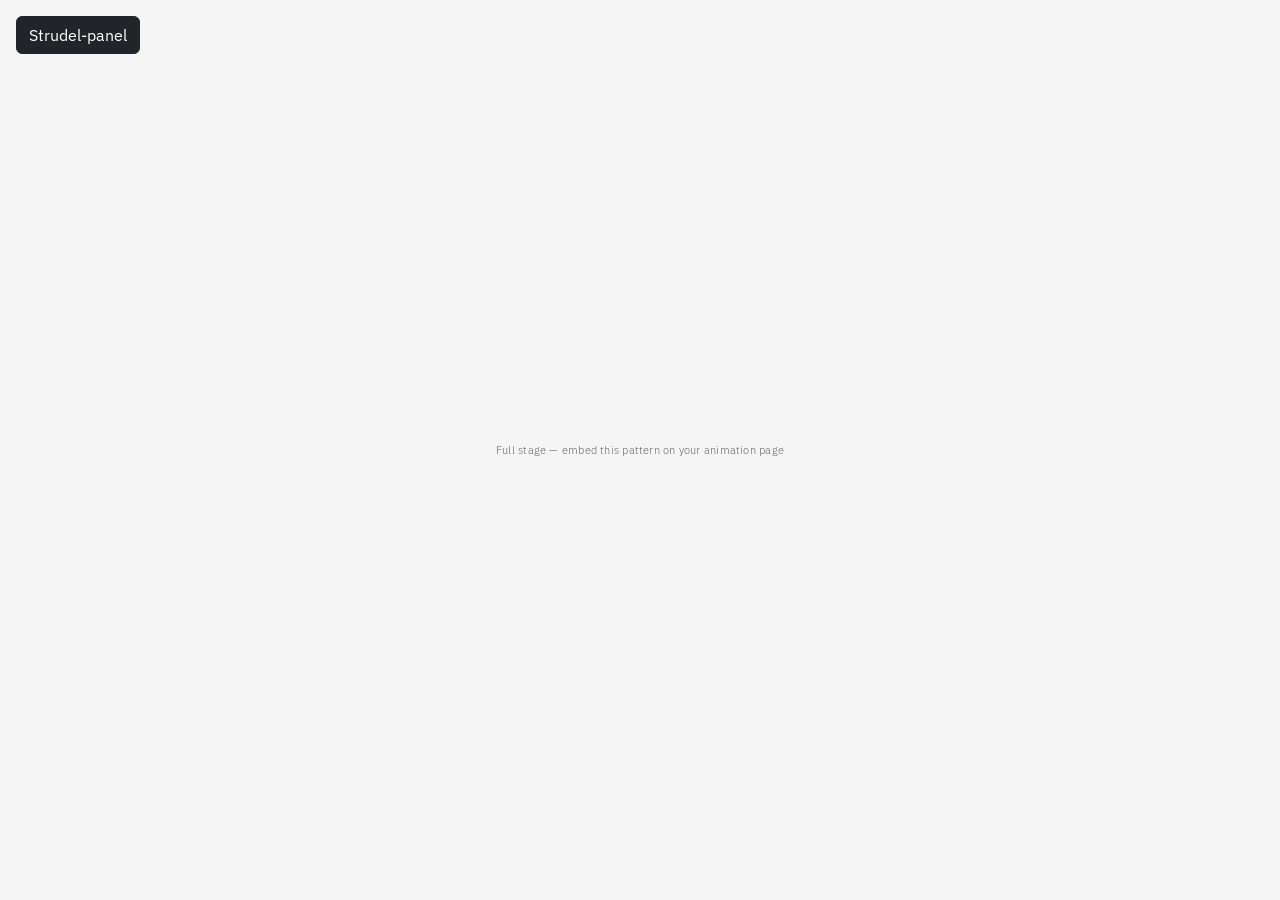
==== offcanvas-demo.html @ 2460d0c1 "Gentle Jazz preset + expanded vocabulary + fixed presets + collapse - jazz-in-layers default composi" ====
<!DOCTYPE html>
<html lang="en">

<head>
    <meta charset="UTF-8">
    <meta name="viewport" content="width=device-width, initial-scale=1.0">
    <title>Left Strudel — Offcanvas demo</title>
    <link rel="preconnect" href="https://fonts.googleapis.com">
    <link rel="preconnect" href="https://fonts.gstatic.com" crossorigin>
    <link
        href="https://fonts.googleapis.com/css2?family=IBM+Plex+Sans:wght@300;400;500&family=IBM+Plex+Mono:wght@300;400&display=swap"
        rel="stylesheet">
    <link href="https://cdn.jsdelivr.net/npm/bootstrap@5.3.0/dist/css/bootstrap.min.css" rel="stylesheet">
    <link href="css/dashboard.css" rel="stylesheet">
</head>

<body class="ls-app ls-offcanvas-host">
    <button class="btn btn-dark position-fixed top-0 start-0 m-3" type="button" data-bs-toggle="offcanvas"
        data-bs-target="#strudelOffcanvas" aria-controls="strudelOffcanvas">
        Strudel-panel
    </button>

    <div class="offcanvas offcanvas-start left-strudel-offcanvas" data-bs-backdrop="false" data-bs-scroll="true"
        tabindex="-1" id="strudelOffcanvas" aria-labelledby="strudelOffcanvasLabel">
        <div class="offcanvas-header">
            <h5 class="offcanvas-title" id="strudelOffcanvasLabel">Left Strudel</h5>
            <button type="button" class="btn-close" data-bs-dismiss="offcanvas" aria-label="Close"></button>
        </div>
        <div class="offcanvas-body">
            <!-- Zelfde panel als index.html — JS-modules ongewijzigd -->
            <div class="left-strudel-panel" id="left-strudel-panel">
                <header class="ls-panel-header">
                    <p class="ls-subtitle">Offcanvas on an animation page</p>
                </header>

                <div class="ls-transport">
                    <label class="ls-field ls-field--inline">
                        <span class="ls-label">Tempo</span>
                        <input type="range" id="cpm-slider" min="15" max="90" value="55" step="1">
                        <output id="cpm-value" for="cpm-slider">55</output>
                        <span class="ls-unit">cpm</span>
                    </label>
                    <label class="ls-field ls-field--inline">
                        <span class="ls-label">Master</span>
                        <input type="range" id="master-slider" min="0" max="1" value="0.6" step="0.02">
                        <output id="master-value" for="master-slider">0.6</output>
                    </label>
                    <div class="ls-transport-actions">
                        <button type="button" class="ls-btn ls-btn--primary" id="btn-play">▶ Start</button>
                        <button type="button" class="ls-btn" id="btn-stop" disabled>⏹ Stop</button>
                    </div>
                    <p class="ls-status" id="status" aria-live="polite">Ready</p>
                </div>

                <div class="ls-arc" aria-label="Auto build-up">
                    <label class="ls-arc-toggle">
                        <input type="checkbox" id="arc-enabled" checked>
                        <span class="ls-label">Auto build-up</span>
                    </label>
                    <label class="ls-field ls-field--inline">
                        <span class="ls-label">Build-up</span>
                        <input type="range" id="arc-minutes" min="1" max="20" value="12" step="1">
                        <output id="arc-minutes-value" for="arc-minutes">12</output>
                        <span class="ls-unit">min</span>
                    </label>
                    <p class="ls-arc-hint">Air → Drone → Motion → Bass → Beat → Melody. Each line enters "from" a phase and stays — spread across the full build-up.</p>
                    <div class="ls-phases" aria-label="Jump to build-up phase">
                        <span class="ls-label">Jump</span>
                        <div class="ls-phase-btns" id="phase-btns"></div>
                    </div>
                </div>

                <div class="ls-lines" id="lines-container"></div>

                <div class="ls-scenes" aria-label="Presets">
                    <span class="ls-label">Preset</span>
                    <div class="ls-scene-btns">
                        <button type="button" class="ls-btn ls-btn--scene ls-btn--primary" data-preset="gentle_jazz">Gentle Jazz</button>
                        <button type="button" class="ls-btn ls-btn--scene" data-preset="vibes_marimba">Vibes &amp; Marimba</button>
                        <button type="button" class="ls-btn ls-btn--scene" data-preset="upright_trio">Upright Trio</button>
                        <button type="button" class="ls-btn ls-btn--scene" data-preset="haze">Haze</button>
                    </div>
                </div>

                <div class="ls-panel-footer">
                    <button type="button" class="ls-btn ls-btn--ghost" id="btn-add-line">+ Line</button>
                    <button type="button" class="ls-btn ls-btn--ghost collapsed" id="btn-toggle-debug"
                        data-bs-toggle="collapse" data-bs-target="#debug-panel" aria-expanded="false"
                        aria-controls="debug-panel">Show code</button>
                </div>

                <div class="collapse" id="debug-panel">
                    <div class="ls-debug">
                        <pre class="ls-debug-code" id="debug-code"></pre>
                    </div>
                </div>
            </div>
        </div>
    </div>

    <main class="ls-stage" id="stage">
        <div class="ls-stage-inner">
            <p class="ls-stage-hint">Full stage — embed this pattern on your animation page</p>
        </div>
    </main>

    <script src="https://cdn.jsdelivr.net/npm/bootstrap@5.3.0/dist/js/bootstrap.bundle.min.js"></script>
    <script type="module" src="js/main.js?v=14"></script>
</body>

</html>
---- css/dashboard.css ----
:root {
    --ls-bg: #f5f5f5;
    --ls-bg-tile: #f5f5f5;
    --ls-bg-tile-hover: #ebebeb;
    --ls-fg: #000000;
    --ls-fg-muted: #666666;
    --ls-accent: #000000;
    --ls-accent-dim: #333333;
    --ls-border: #000000;
    --ls-danger: #000000;
    --ls-font: 'IBM Plex Sans', system-ui, sans-serif;
    --ls-mono: 'IBM Plex Mono', monospace;
    --ls-dashboard-width: 50vw;
    --ls-radius: 0;
}

*,
*::before,
*::after {
    box-sizing: border-box;
}

html,
body {
    margin: 0;
    height: 100%;
}

.ls-app {
    font-family: var(--ls-font);
    font-weight: 300;
    font-size: 0.75rem;
    background: var(--ls-bg);
    color: var(--ls-fg);
    overflow: hidden;
}

.ls-split {
    display: flex;
    height: 100vh;
    width: 100%;
}

.ls-dashboard {
    flex: 0 0 var(--ls-dashboard-width);
    max-width: var(--ls-dashboard-width);
    min-width: 280px;
    height: 100%;
    overflow: hidden;
    display: flex;
    flex-direction: column;
    border-right: 1px solid var(--ls-border);
    background: var(--ls-bg);
}

.left-strudel-panel {
    display: flex;
    flex-direction: column;
    height: 100%;
    min-height: 0;
    padding: 0.85rem 0.9rem 1rem;
    gap: 0.65rem;
}

.ls-panel-header {
    flex-shrink: 0;
}

.ls-title {
    margin: 0;
    font-size: 0.8rem;
    font-weight: 400;
    letter-spacing: 0.04em;
    text-transform: uppercase;
    color: var(--ls-fg);
}

.ls-subtitle {
    margin: 0.2rem 0 0;
    font-size: 0.7rem;
    font-weight: 300;
    color: var(--ls-fg-muted);
}

.ls-transport {
    flex-shrink: 0;
    padding: 0.6rem 0.65rem;
    background: var(--ls-bg-tile);
    border: 1px solid var(--ls-border);
    border-radius: var(--ls-radius);
    display: flex;
    flex-direction: column;
    gap: 0.45rem;
}

.ls-field {
    display: flex;
    flex-wrap: wrap;
    align-items: center;
    gap: 0.35rem 0.5rem;
}

.ls-field--inline .ls-label {
    flex: 0 0 auto;
}

.ls-label {
    font-size: 0.65rem;
    font-weight: 300;
    text-transform: uppercase;
    letter-spacing: 0.05em;
    color: var(--ls-fg-muted);
}

.ls-field input[type="range"] {
    flex: 1 1 120px;
    accent-color: var(--ls-fg);
}

.ls-unit {
    font-size: 0.65rem;
    color: var(--ls-fg-muted);
}

#cpm-value {
    font-family: var(--ls-mono);
    font-size: 0.7rem;
    font-weight: 300;
    min-width: 2ch;
}

.ls-transport-actions {
    display: flex;
    gap: 0.4rem;
}

.ls-status {
    margin: 0;
    font-size: 0.65rem;
    font-weight: 300;
    color: var(--ls-fg-muted);
    font-family: var(--ls-mono);
}

.ls-status.is-playing {
    color: var(--ls-fg);
}

.ls-status.is-error {
    color: var(--ls-fg);
    text-decoration: underline;
}

.ls-scenes {
    flex-shrink: 0;
    display: flex;
    flex-wrap: wrap;
    align-items: center;
    gap: 0.4rem;
}

.ls-scene-btns {
    display: flex;
    flex-wrap: wrap;
    gap: 0.3rem;
}

.ls-arc {
    flex-shrink: 0;
    padding: 0.55rem 0.65rem;
    background: var(--ls-bg-tile);
    border: 1px solid var(--ls-border);
    border-radius: var(--ls-radius);
    display: flex;
    flex-direction: column;
    gap: 0.4rem;
}

.ls-arc-toggle {
    display: flex;
    align-items: center;
    gap: 0.4rem;
    cursor: pointer;
}

.ls-arc-hint {
    margin: 0;
    font-size: 0.62rem;
    font-weight: 300;
    color: var(--ls-fg-muted);
    line-height: 1.35;
}

.ls-phases {
    display: flex;
    align-items: center;
    gap: 0.4rem;
    flex-wrap: wrap;
}

.ls-phase-btns {
    display: flex;
    flex-wrap: wrap;
    gap: 0.3rem;
}

.ls-btn--phase {
    padding: 0.25rem 0.45rem;
    font-size: 0.65rem;
}

.ls-btn--phase.is-active {
    background: var(--ls-fg);
    color: var(--ls-bg);
    border-color: var(--ls-fg);
}

.ls-btn--mod {
    flex: 0 0 auto;
    align-self: end;
    padding: 0.3rem 0.5rem;
    font-family: var(--ls-mono);
    border: 1px solid var(--ls-border);
    background: var(--ls-bg);
    color: var(--ls-fg);
}

.ls-btn--mod.is-active {
    background: var(--ls-fg);
    color: var(--ls-bg);
}

.ls-mod {
    margin: 0.3rem 0 0.5rem;
    padding: 0.5rem;
    border: 1px dashed var(--ls-border);
    border-radius: var(--ls-radius);
    background: var(--ls-bg-tile);
    display: flex;
    flex-direction: column;
    gap: 0.4rem;
}

.ls-mod-row {
    display: flex;
    gap: 0.4rem;
}

.ls-mod-row .ls-field {
    flex: 1 1 0;
}

.ls-mod-warn {
    margin: 0;
    font-size: 0.62rem;
    color: var(--ls-fg-muted);
}

.ls-lines {
    flex: 1 1 auto;
    min-height: 0;
    overflow-y: auto;
    display: flex;
    flex-direction: column;
    gap: 0.5rem;
    padding-right: 0.1rem;
}

.ls-line {
    background: var(--ls-bg-tile);
    border: 1px solid var(--ls-border);
    border-radius: var(--ls-radius);
    transition: opacity 0.15s;
}

.ls-line:not(.is-enabled) {
    opacity: 0.45;
}

.ls-line-header {
    display: flex;
    align-items: stretch;
    gap: 0;
    border-bottom: 1px solid transparent;
}

.ls-line:has(.collapse.show) .ls-line-header {
    border-bottom-color: var(--ls-border);
}

.ls-line-toggle {
    flex: 1 1 auto;
    display: flex;
    align-items: center;
    min-width: 0;
    padding: 0.45rem 0.55rem;
    font-family: var(--ls-font);
    font-size: 0.68rem;
    font-weight: 300;
    text-align: left;
    color: var(--ls-fg);
    background: var(--ls-bg-tile);
    border: none;
    cursor: pointer;
    transition: background 0.12s;
}

.ls-line-toggle:hover {
    background: var(--ls-bg-tile-hover);
}

.ls-line-toggle::after {
    content: '';
    flex-shrink: 0;
    width: 0.45rem;
    height: 0.45rem;
    margin-left: auto;
    border-right: 1px solid var(--ls-fg);
    border-bottom: 1px solid var(--ls-fg);
    transform: rotate(45deg);
    transition: transform 0.15s;
}

.ls-line-toggle:not(.collapsed)::after {
    transform: rotate(-135deg);
}

.ls-line-summary {
    overflow: hidden;
    text-overflow: ellipsis;
    white-space: nowrap;
    padding-right: 0.5rem;
}

.ls-line-body {
    padding: 0.55rem 0.6rem 0.65rem;
    display: flex;
    flex-direction: column;
    gap: 0.45rem;
}

.ls-line .collapse {
    border-top: none;
}

.ls-line-enable {
    display: flex;
    align-items: center;
    gap: 0.3rem;
    padding: 0 0.45rem;
    border-left: 1px solid var(--ls-border);
    cursor: pointer;
    font-size: 0.65rem;
    font-weight: 300;
    color: var(--ls-fg-muted);
    user-select: none;
    flex-shrink: 0;
}

.ls-line-enable input {
    accent-color: var(--ls-fg);
}

.ls-line-num {
    font-family: var(--ls-mono);
    font-size: 0.65rem;
    font-weight: 300;
    color: var(--ls-fg-muted);
}

.ls-line-remove {
    padding: 0 0.5rem;
    font-size: 0.75rem;
    background: transparent;
    border: none;
    border-left: 1px solid var(--ls-border);
    color: var(--ls-fg-muted);
    cursor: pointer;
    flex-shrink: 0;
}

.ls-line-remove:hover {
    color: var(--ls-fg);
}

.ls-line-grid {
    display: grid;
    grid-template-columns: 1fr 1fr;
    gap: 0.4rem 0.5rem;
}

@media (max-width: 520px) {
    .ls-line-grid {
        grid-template-columns: 1fr;
    }
}

.ls-line-grid .ls-field--full {
    grid-column: 1 / -1;
}

.ls-variations {
    display: flex;
    flex-direction: column;
    gap: 0.3rem;
}

.ls-variant-btns {
    display: grid;
    grid-template-columns: repeat(8, 1fr);
    gap: 0.25rem;
}

.ls-btn--variant {
    padding: 0.28rem 0;
    min-width: 0;
    font-family: var(--ls-mono);
    font-size: 0.65rem;
    font-weight: 400;
    text-align: center;
    border: 1px solid var(--ls-border);
    background: var(--ls-bg);
}

.ls-btn--variant:hover:not(:disabled) {
    background: var(--ls-bg-tile-hover);
}

.ls-btn--variant.is-active {
    background: var(--ls-fg);
    color: var(--ls-bg);
    border-color: var(--ls-fg);
}

/* Live: de nu-klinkende variant tijdens cycling — een ring die meebeweegt. */
.ls-btn--variant.is-live {
    box-shadow: 0 0 0 2px var(--ls-fg);
    position: relative;
    z-index: 1;
}

.ls-variant-cycle {
    display: flex;
    flex-wrap: wrap;
    align-items: center;
    gap: 0.5rem;
    margin-top: 0.4rem;
}

.ls-line-actions {
    display: flex;
    gap: 0.35rem;
    padding-top: 0.1rem;
}

.ls-field select,
.ls-field input[type="number"],
.ls-field input[type="text"] {
    width: 100%;
    padding: 0.25rem 0.35rem;
    font-family: var(--ls-font);
    font-size: 0.7rem;
    font-weight: 300;
    background: var(--ls-bg);
    color: var(--ls-fg);
    border: 1px solid var(--ls-border);
    border-radius: var(--ls-radius);
}

.ls-field select:focus,
.ls-field input:focus {
    outline: 1px solid var(--ls-fg);
    outline-offset: 0;
}

.ls-effect-row {
    display: grid;
    grid-template-columns: 1fr minmax(6rem, 7.5rem) auto;
    gap: 0.3rem;
    align-items: end;
}

.ls-effect-row .ls-field {
    flex-direction: column;
    flex-wrap: nowrap;
    align-items: stretch;
    gap: 0.15rem;
}

.ls-effect-row .ls-label {
    font-size: 0.6rem;
    margin-top: 0;
}

.ls-effect-row input[type="range"] {
    width: 100%;
    flex: 0 0 auto;
}

.ls-effect-row input[type="number"] {
    width: 100%;
}

@media (max-width: 420px) {
    .ls-effect-row {
        grid-template-columns: 1fr;
        align-items: start;
    }

    .ls-effect-row .ls-btn--oneshot {
        justify-self: start;
    }
}

.ls-savebar {
    flex-shrink: 0;
    padding: 0.45rem 0.2rem 0;
}

.ls-save-row {
    display: flex;
    gap: 0.35rem;
    align-items: center;
    flex-wrap: wrap;
}

.ls-save-row .ls-field {
    min-width: 160px;
}

.ls-btn {
    font-family: var(--ls-font);
    font-size: 0.7rem;
    font-weight: 300;
    padding: 0.3rem 0.55rem;
    border: 1px solid var(--ls-border);
    border-radius: var(--ls-radius);
    background: var(--ls-bg-tile);
    color: var(--ls-fg);
    cursor: pointer;
    transition: background 0.12s;
}

.ls-btn:hover:not(:disabled) {
    background: var(--ls-bg-tile-hover);
}

.ls-btn:disabled {
    opacity: 0.35;
    cursor: not-allowed;
}

.ls-btn--primary {
    background: var(--ls-bg);
    border-color: var(--ls-border);
    color: var(--ls-fg);
}

.ls-btn--primary:hover:not(:disabled) {
    background: var(--ls-fg);
    color: var(--ls-bg);
}

.ls-btn--primary.is-active {
    background: var(--ls-fg);
    color: var(--ls-bg);
}

.ls-btn--scene {
    padding: 0.25rem 0.45rem;
    font-size: 0.65rem;
}

.ls-btn--ghost {
    background: transparent;
}

.ls-btn--oneshot {
    padding: 0.28rem 0.45rem;
    min-width: 1.75rem;
    line-height: 1;
    font-size: 0.65rem;
}

/* Play / preview — zelfde gewicht als Start, niet “uitgeschakeld” */
.ls-btn--play {
    border: 1px solid var(--ls-fg);
    background: var(--ls-bg);
    color: var(--ls-fg);
    font-weight: 400;
}

.ls-btn--play:hover:not(:disabled) {
    background: var(--ls-fg);
    color: var(--ls-bg);
}

.ls-line-actions .ls-btn--play {
    padding: 0.35rem 0.65rem;
    font-size: 0.7rem;
}

.ls-effect-spacer {
    display: block;
    width: 1.75rem;
    min-height: 1.75rem;
}

.ls-panel-footer {
    flex-shrink: 0;
    display: flex;
    flex-wrap: wrap;
    gap: 0.4rem;
}

.ls-debug {
    flex-shrink: 0;
    max-height: 28vh;
    overflow: hidden;
    border: 1px solid var(--ls-border);
    border-radius: var(--ls-radius);
    background: var(--ls-bg);
    margin-top: 0.35rem;
}

#btn-toggle-debug:not(.collapsed) {
    background: var(--ls-fg);
    color: var(--ls-bg);
}

.ls-debug-code {
    margin: 0;
    padding: 0.5rem 0.6rem;
    font-family: var(--ls-mono);
    font-size: 0.62rem;
    font-weight: 300;
    line-height: 1.4;
    color: var(--ls-fg);
    overflow: auto;
    max-height: 22vh;
    white-space: pre-wrap;
    word-break: break-word;
}

.ls-stage {
    flex: 1 1 auto;
    min-width: 0;
    background: var(--ls-bg);
    display: flex;
    align-items: center;
    justify-content: center;
}

.ls-stage-inner {
    text-align: center;
    padding: 2rem;
}

.ls-stage-hint {
    margin: 0;
    font-size: 0.7rem;
    font-weight: 300;
    color: var(--ls-fg-muted);
    letter-spacing: 0.02em;
}

/* Offcanvas embed (offcanvas-demo.html) */
.ls-offcanvas-host .offcanvas.left-strudel-offcanvas {
    --bs-offcanvas-width: min(50vw, 420px);
    background: var(--ls-bg);
    color: var(--ls-fg);
    border-right: 1px solid var(--ls-border);
}

.ls-offcanvas-host .offcanvas.left-strudel-offcanvas .offcanvas-header {
    border-bottom: 1px solid var(--ls-border);
}

.ls-offcanvas-host .offcanvas.left-strudel-offcanvas .btn-close {
    filter: none;
}

.ls-offcanvas-host .offcanvas-body {
    padding: 0;
    overflow: hidden;
    display: flex;
    flex-direction: column;
}

.ls-offcanvas-host .left-strudel-panel {
    height: 100%;
}

.ls-offcanvas-host .ls-stage {
    flex: 1;
    height: 100vh;
}

::-webkit-scrollbar {
    width: 6px;
}

::-webkit-scrollbar-track {
    background: var(--ls-bg);
}

::-webkit-scrollbar-thumb {
    background: var(--ls-fg-muted);
    border-radius: 0;
}
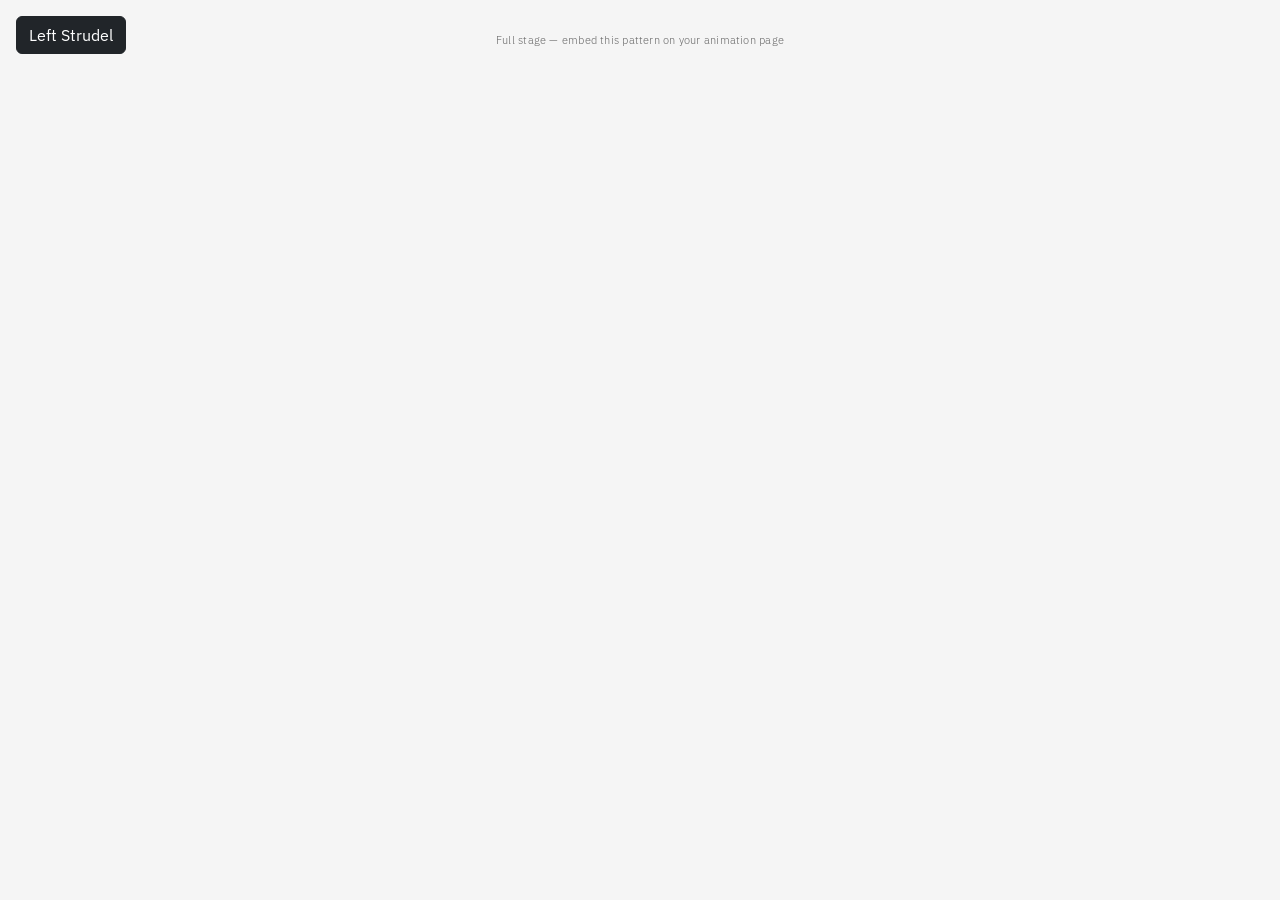
==== commit 1598da0e: "Left Strudel: label the offcanvas-demo toggle 'Left Strudel' Co-Authored-By: Claude Opus 4.8 <norepl" ====
--- a/offcanvas-demo.html
+++ b/offcanvas-demo.html
@@ -17,7 +17,7 @@
 <body class="ls-app ls-offcanvas-host">
     <button class="btn btn-dark position-fixed top-0 start-0 m-3" type="button" data-bs-toggle="offcanvas"
         data-bs-target="#strudelOffcanvas" aria-controls="strudelOffcanvas">
-        Strudel-panel
+        Left Strudel
     </button>
 
     <div class="offcanvas offcanvas-start left-strudel-offcanvas" data-bs-backdrop="false" data-bs-scroll="true"
--- a/css/dashboard.css
+++ b/css/dashboard.css
@@ -1,3 +1,7 @@
+/* Panel fonts — pulled in here so the module is self-sufficient when injected
+   into a host page that doesn't already load them. */
+@import url('https://fonts.googleapis.com/css2?family=IBM+Plex+Sans:wght@300;400;500&family=IBM+Plex+Mono:wght@300;400&display=swap');
+
 :root {
     --ls-bg: #f5f5f5;
     --ls-bg-tile: #f5f5f5;
@@ -54,6 +58,12 @@
 }
 
 .left-strudel-panel {
+    /* Base typography for the panel. Standalone sets this on the body via .ls-app;
+       when embedded the host body differs, so it's set here too — otherwise bare
+       <output> value displays inherit the host's font size and render oversized. */
+    font-family: var(--ls-font);
+    font-weight: 300;
+    font-size: 0.75rem;
     display: flex;
     flex-direction: column;
     height: 100%;
@@ -299,7 +309,7 @@
     font-weight: 300;
     text-align: left;
     color: var(--ls-fg);
-    background: var(--ls-bg-tile);
+    background: var(--ls-bg-tile-hover);
     border: none;
     cursor: pointer;
     transition: background 0.12s;
@@ -330,6 +340,7 @@
     text-overflow: ellipsis;
     white-space: nowrap;
     padding-right: 0.5rem;
+    font-weight: 500;
 }
 
 .ls-line-body {
@@ -664,47 +675,49 @@
     letter-spacing: 0.02em;
 }
 
-/* Offcanvas embed (offcanvas-demo.html) */
-.ls-offcanvas-host .offcanvas.left-strudel-offcanvas {
+/* ── Offcanvas wrapper (embed) ──
+   Scoped to .left-strudel-offcanvas (no host body-class needed), so the module
+   drops into any Bootstrap offcanvas without the host adding a marker class. */
+.left-strudel-offcanvas {
     --bs-offcanvas-width: min(50vw, 420px);
     background: var(--ls-bg);
     color: var(--ls-fg);
     border-right: 1px solid var(--ls-border);
 }
 
-.ls-offcanvas-host .offcanvas.left-strudel-offcanvas .offcanvas-header {
+.left-strudel-offcanvas .offcanvas-header {
     border-bottom: 1px solid var(--ls-border);
 }
 
-.ls-offcanvas-host .offcanvas.left-strudel-offcanvas .btn-close {
+.left-strudel-offcanvas .btn-close {
     filter: none;
 }
 
-.ls-offcanvas-host .offcanvas-body {
+.left-strudel-offcanvas .offcanvas-body {
     padding: 0;
     overflow: hidden;
     display: flex;
     flex-direction: column;
 }
 
-.ls-offcanvas-host .left-strudel-panel {
+.left-strudel-offcanvas .left-strudel-panel {
     height: 100%;
 }
 
-.ls-offcanvas-host .ls-stage {
-    flex: 1;
-    height: 100vh;
-}
-
-::-webkit-scrollbar {
+/* Thin scrollbar. Scoped so it never leaks into a host page: standalone styles
+   via .ls-app (on the page body), embedded via the offcanvas wrapper. */
+.ls-app ::-webkit-scrollbar,
+.left-strudel-offcanvas ::-webkit-scrollbar {
     width: 6px;
 }
 
-::-webkit-scrollbar-track {
-    background: var(--ls-bg);
-}
-
-::-webkit-scrollbar-thumb {
+.ls-app ::-webkit-scrollbar-track,
+.left-strudel-offcanvas ::-webkit-scrollbar-track {
+    background: var(--ls-bg);
+}
+
+.ls-app ::-webkit-scrollbar-thumb,
+.left-strudel-offcanvas ::-webkit-scrollbar-thumb {
     background: var(--ls-fg-muted);
     border-radius: 0;
 }
